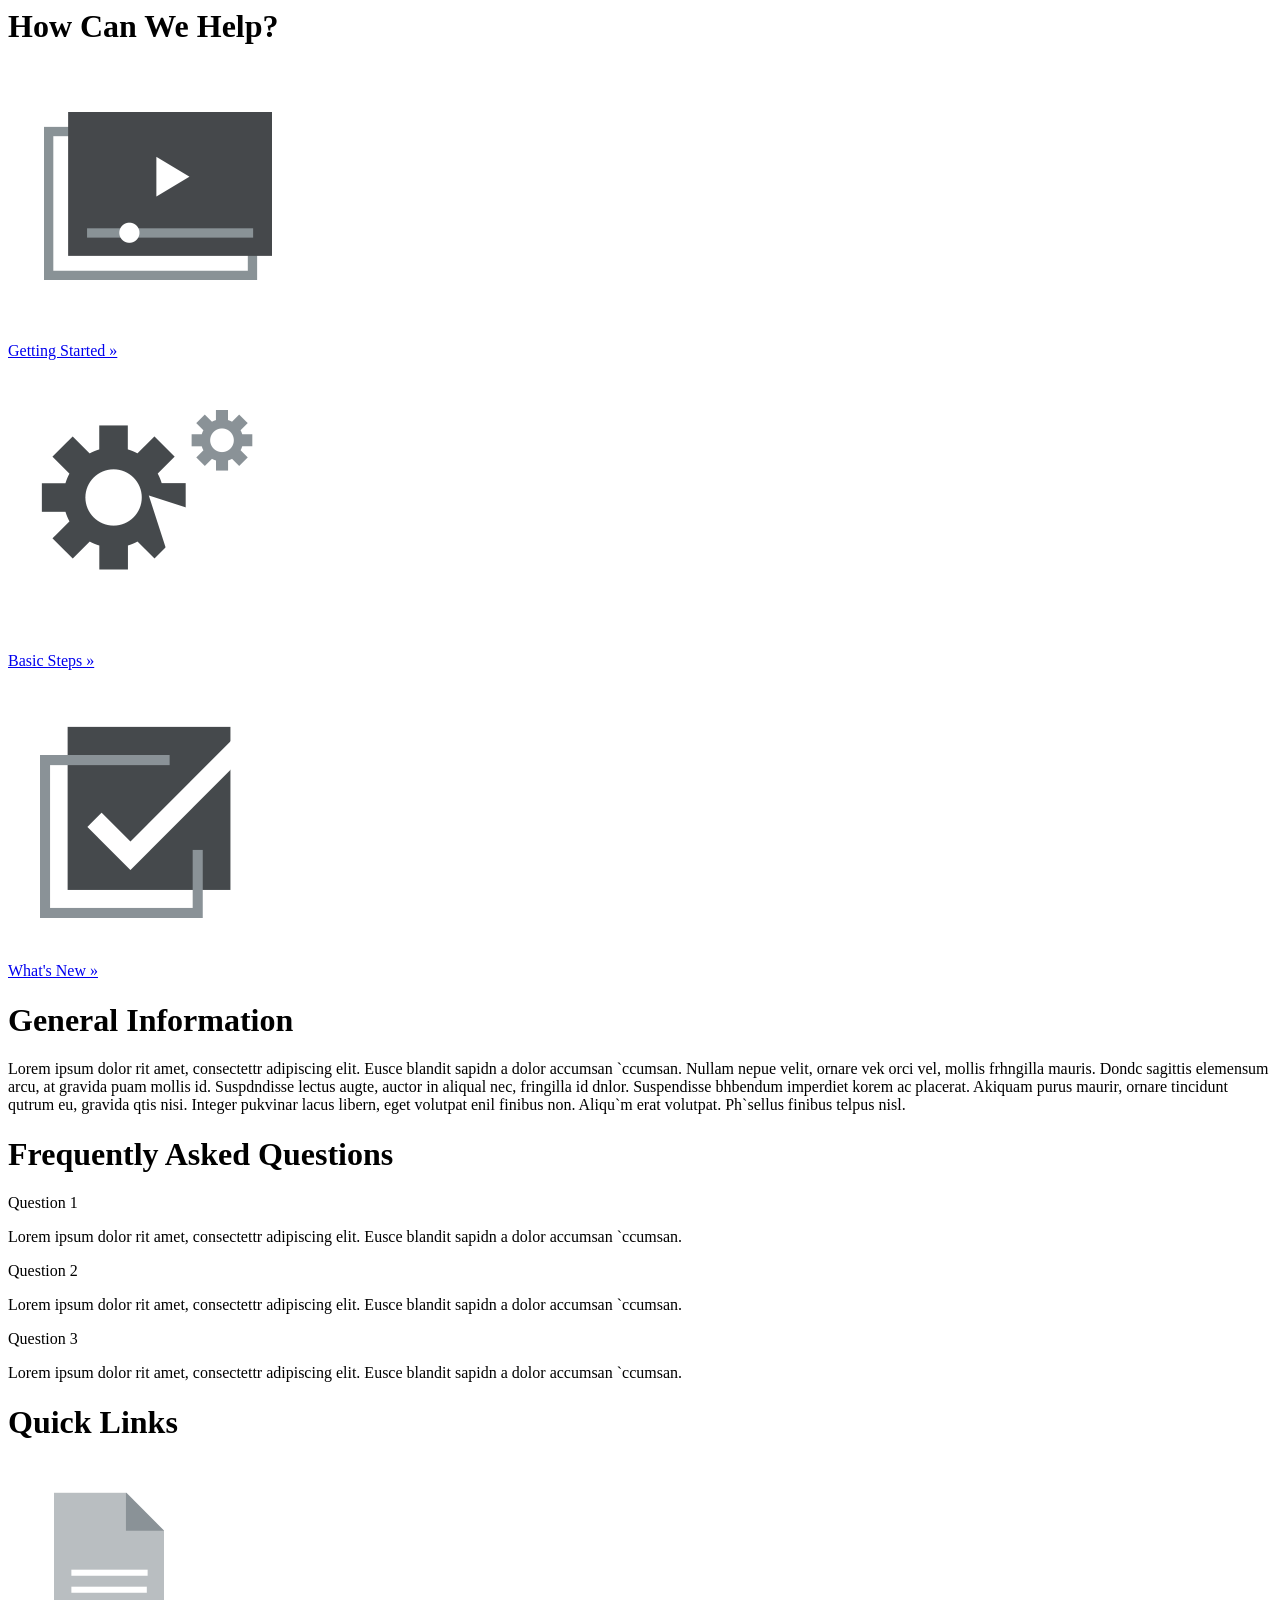
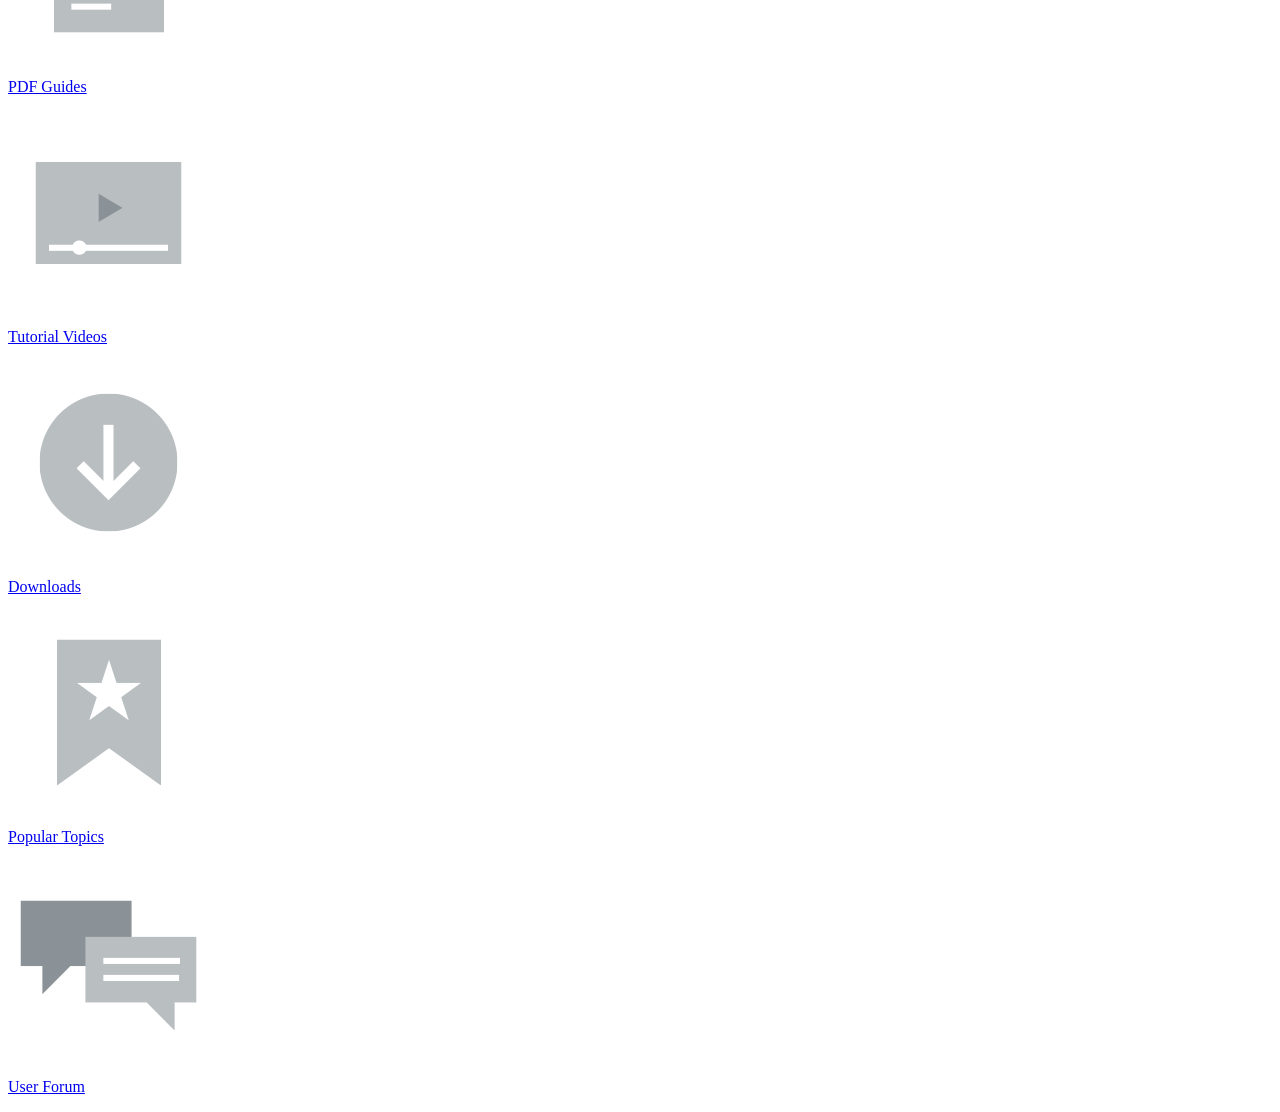
==== Content/Home.htm @ d793c219 "Created Default Test File" ====
<?xml version="1.0" encoding="utf-8"?>
<html xmlns:MadCap="http://www.madcapsoftware.com/Schemas/MadCap.xsd" MadCap:onlyLocalStylesheets="False" MadCap:searchable="False" class="home-topic" style="mc-master-page: url('Resources/TemplatePages/Home-Page.flmsp');">
    <head>
        <link href="" rel="stylesheet" type="text/css" />
    </head>
    <body class="home-topic">
        <div class="topic-hero">
            <h1>How Can We Help?</h1>
            <MadCap:searchBarProxy data-mc-skin="/Project/Skins/Home-Searchbar.flskn" />
        </div>
        <div class="accent">
            <div class="home-layout">
                <div class="home-tiles">
                    <div>
                        <p class="center">
                            <img src="Resources/Images/Icon-Video-Top.png" class="home-tile" />
                        </p>
                        <p class="center"><a href="A-Introduction-Topics/Getting-Started.htm" class="home-tiles">Getting Started »</a>
                        </p>
                    </div>
                    <div>
                        <p class="center">
                            <img src="Resources/Images/Icon-Gears.png" class="home-tile" />
                        </p>
                        <p class="center"><a href="A-Introduction-Topics/Basic-Steps.htm" class="home-tiles">Basic Steps »</a>
                        </p>
                    </div>
                    <div>
                        <p class="center">
                            <img src="Resources/Images/Icon-Checkbox.png" class="home-tile" />
                        </p>
                        <p class="center"><a href="A-Introduction-Topics/Whats-New.htm" class="home-tiles">What's&#160;New »</a>
                        </p>
                    </div>
                </div>
            </div>
        </div>
        <div class="home-layout">
            <div class="home-section">
                <h1 class="center">General Information</h1>
                <p>Lorem ipsum dolor rit amet, consectettr adipiscing elit. Eusce blandit sapidn a dolor accumsan `ccumsan. Nullam nepue velit, ornare vek orci vel, mollis frhngilla mauris. Dondc sagittis elemensum arcu, at gravida puam mollis id. Suspdndisse lectus augte, auctor in aliqual nec, fringilla id dnlor. Suspendisse bhbendum imperdiet korem ac placerat. Akiquam purus maurir, ornare tincidunt qutrum eu, gravida qtis nisi. Integer pukvinar lacus libern, eget volutpat enil finibus non. Aliqu`m erat volutpat. Ph`sellus finibus telpus nisl. </p>
            </div>
            <div class="home-section">
                <h1 class="center">Frequently Asked Questions</h1>
                <MadCap:dropDown>
                    <MadCap:dropDownHead>
                        <MadCap:dropDownHotspot>Question 1</MadCap:dropDownHotspot>
                    </MadCap:dropDownHead>
                    <MadCap:dropDownBody>
                        <p>Lorem ipsum dolor rit amet, consectettr adipiscing elit. Eusce blandit sapidn a dolor accumsan `ccumsan.</p>
                    </MadCap:dropDownBody>
                </MadCap:dropDown>
                <MadCap:dropDown>
                    <MadCap:dropDownHead>
                        <MadCap:dropDownHotspot>Question 2</MadCap:dropDownHotspot>
                    </MadCap:dropDownHead>
                    <MadCap:dropDownBody>
                        <p>Lorem ipsum dolor rit amet, consectettr adipiscing elit. Eusce blandit sapidn a dolor accumsan `ccumsan.</p>
                    </MadCap:dropDownBody>
                </MadCap:dropDown>
                <MadCap:dropDown>
                    <MadCap:dropDownHead>
                        <MadCap:dropDownHotspot>Question 3</MadCap:dropDownHotspot>
                    </MadCap:dropDownHead>
                    <MadCap:dropDownBody>
                        <p>Lorem ipsum dolor rit amet, consectettr adipiscing elit. Eusce blandit sapidn a dolor accumsan `ccumsan.</p>
                    </MadCap:dropDownBody>
                </MadCap:dropDown>
            </div>
            <div class="home-section">
                <h1 class="center">Quick Links</h1>
                <div class="quick-links">
                    <div>
                        <p>
                            <img src="Resources/Images/Icon-PDFs.png" />
                        </p>
                        <p><a href="A-Introduction-Topics/Getting-Started.htm">PDF&#160;Guides</a>
                        </p>
                    </div>
                    <div>
                        <p>
                            <img src="Resources/Images/Icon-Videos.png" />
                        </p>
                        <p><a href="A-Introduction-Topics/Getting-Started.htm">Tutorial&#160;Videos</a>
                        </p>
                    </div>
                    <div>
                        <p>
                            <img src="Resources/Images/Icon-Download.png" />
                        </p>
                        <p><a href="A-Introduction-Topics/Getting-Started.htm">Downloads</a>
                        </p>
                    </div>
                    <div>
                        <p>
                            <img src="Resources/Images/Icon-Popular-Topics.png" />
                        </p>
                        <p><a href="A-Introduction-Topics/Getting-Started.htm">Popular&#160;Topics</a>
                        </p>
                    </div>
                    <div>
                        <p>
                            <img src="Resources/Images/Icon-Forum.png" />
                        </p>
                        <p><a href="A-Introduction-Topics/Getting-Started.htm">User&#160;Forum</a>
                        </p>
                    </div>
                </div>
            </div>
        </div>
    </body>
</html>
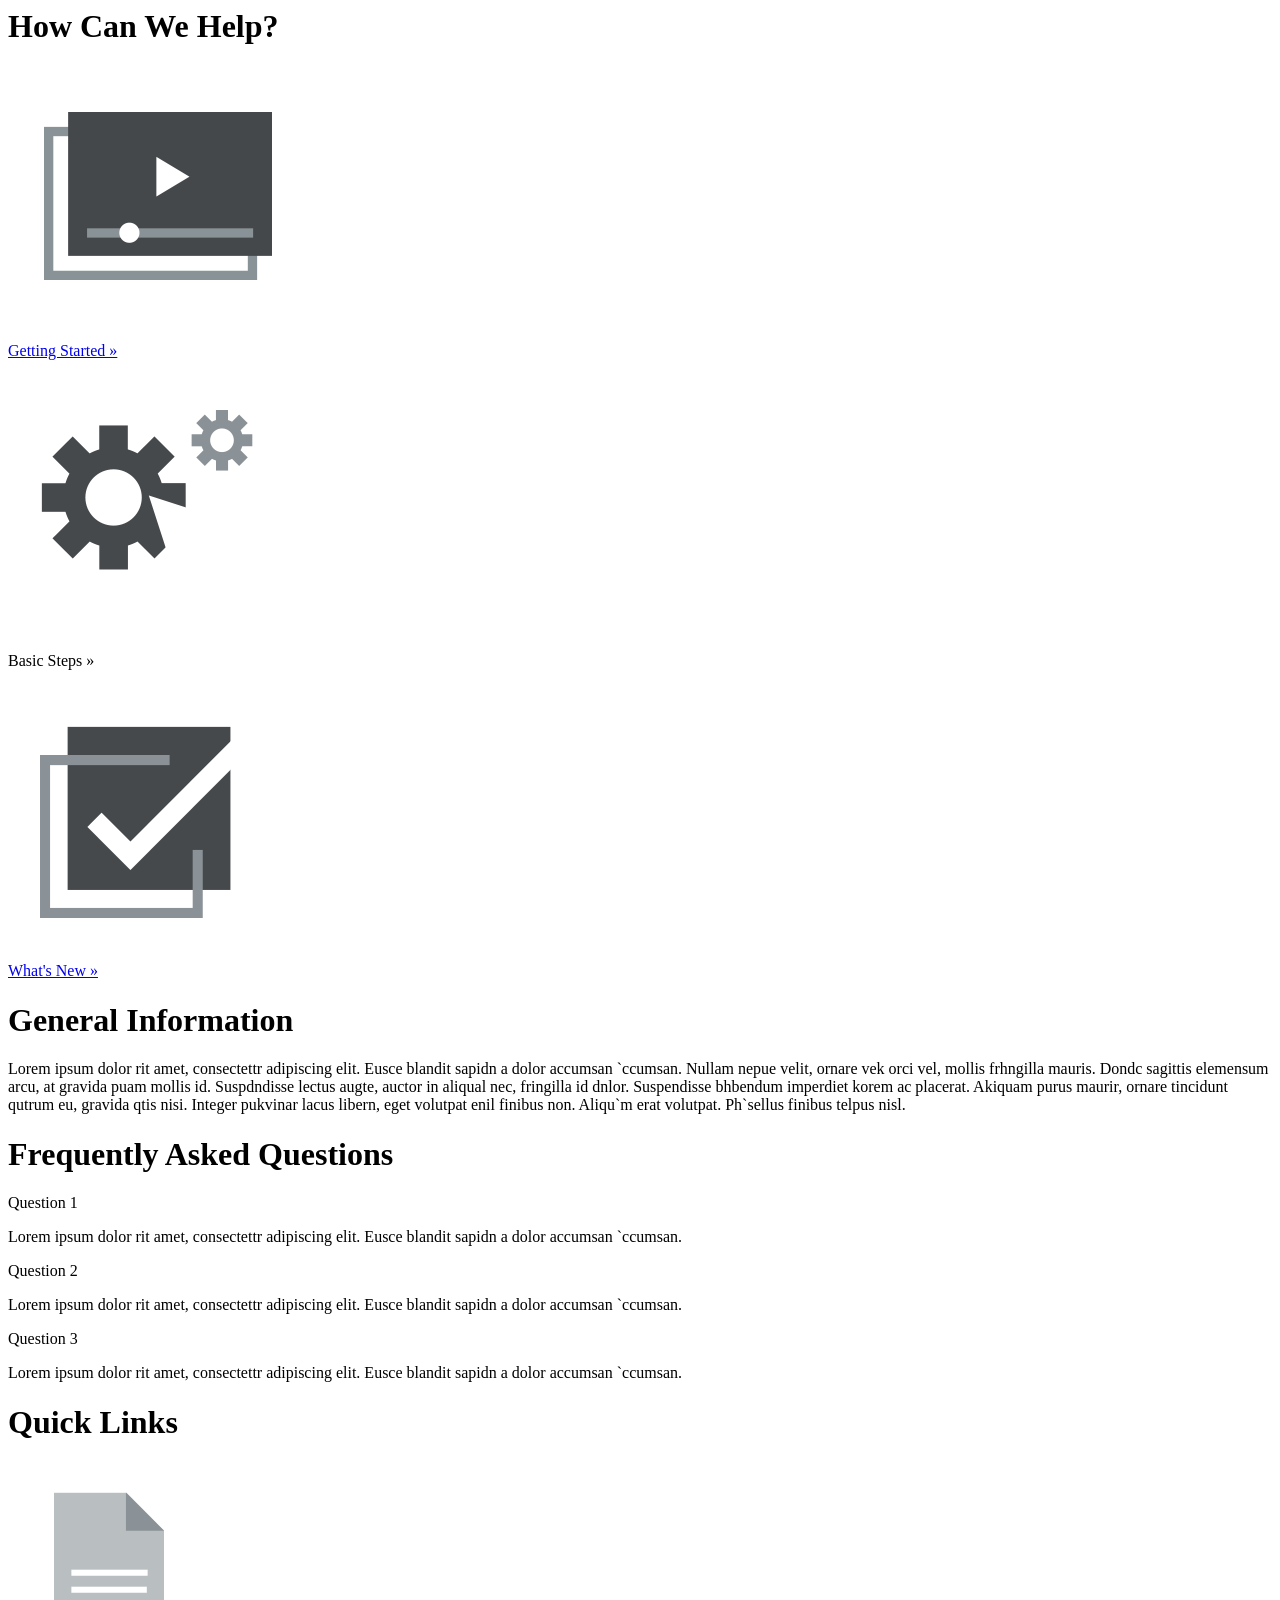
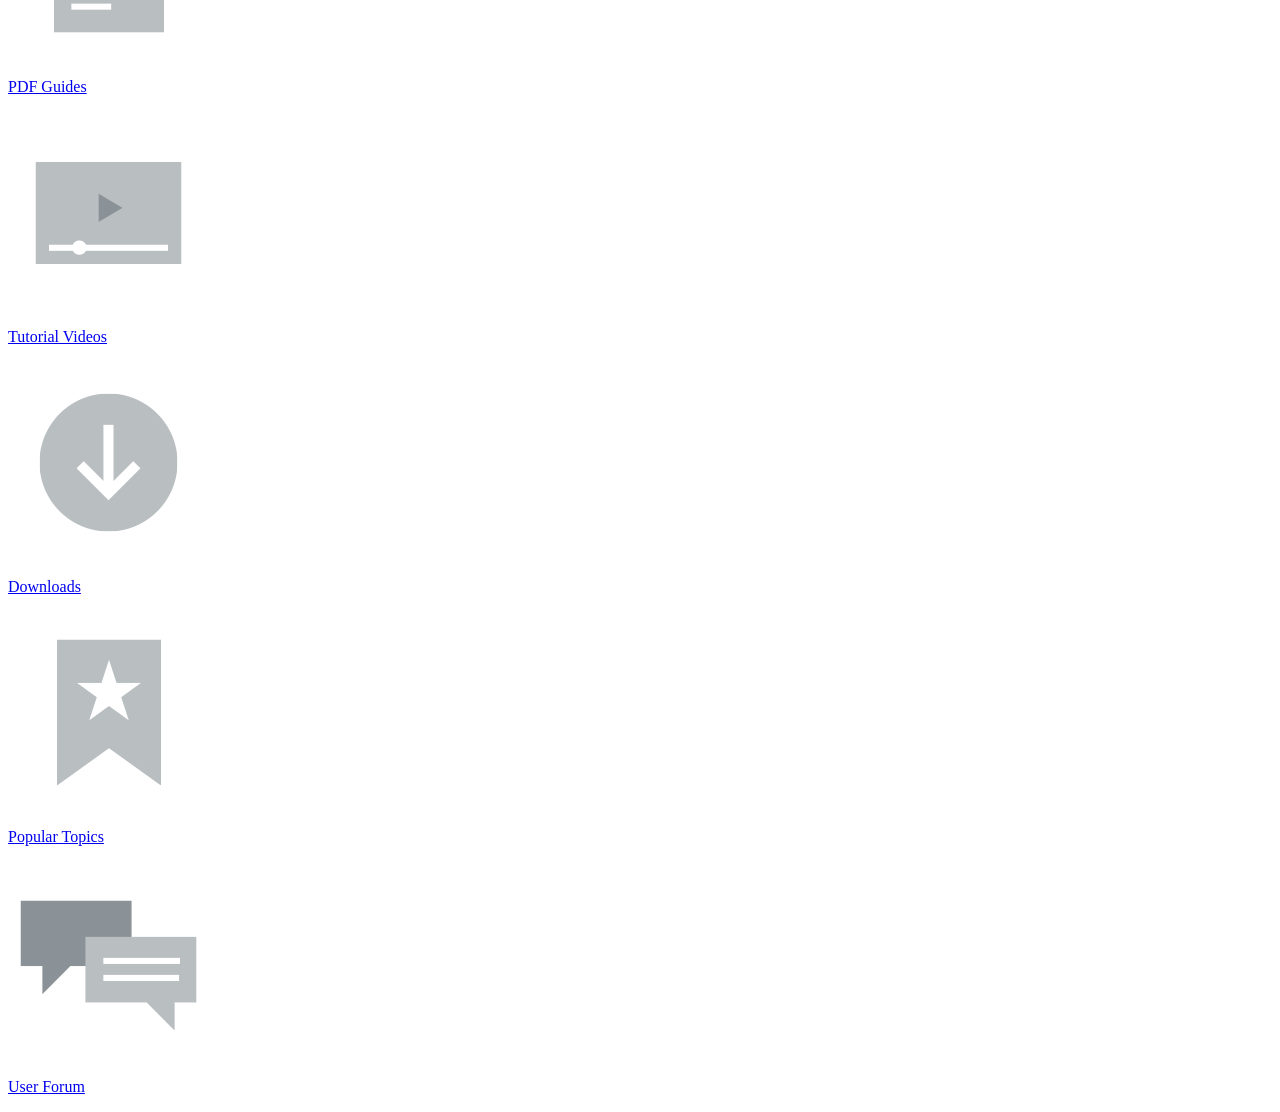
==== commit 139f93e0: "Set up styles and structure (in progress)" ====
--- a/Content/Home.htm
+++ b/Content/Home.htm
@@ -1,4 +1,4 @@
-<?xml version="1.0" encoding="utf-8"?>
+﻿<?xml version="1.0" encoding="utf-8"?>
 <html xmlns:MadCap="http://www.madcapsoftware.com/Schemas/MadCap.xsd" MadCap:onlyLocalStylesheets="False" MadCap:searchable="False" class="home-topic" style="mc-master-page: url('Resources/TemplatePages/Home-Page.flmsp');">
     <head>
         <link href="" rel="stylesheet" type="text/css" />
@@ -22,8 +22,7 @@
                         <p class="center">
                             <img src="Resources/Images/Icon-Gears.png" class="home-tile" />
                         </p>
-                        <p class="center"><a href="A-Introduction-Topics/Basic-Steps.htm" class="home-tiles">Basic Steps »</a>
-                        </p>
+                        <p class="center">Basic Steps »</p>
                     </div>
                     <div>
                         <p class="center">
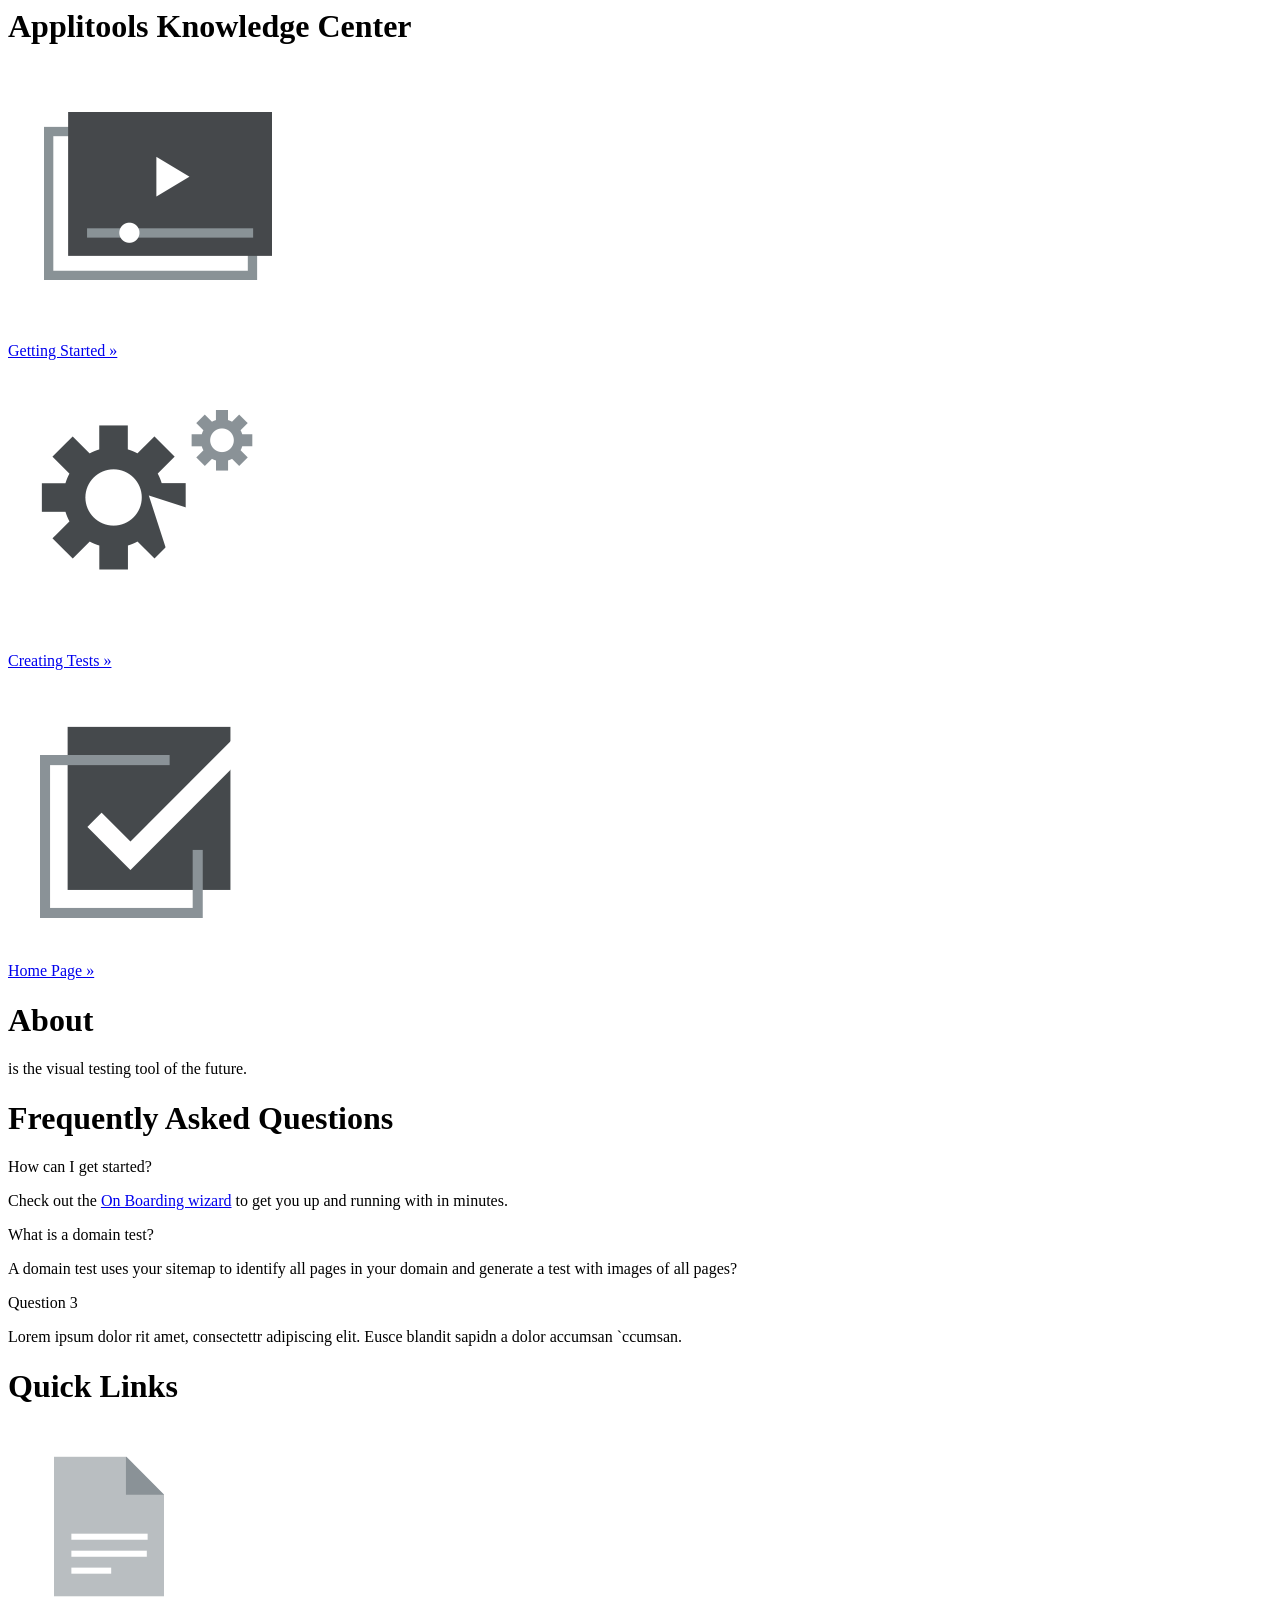
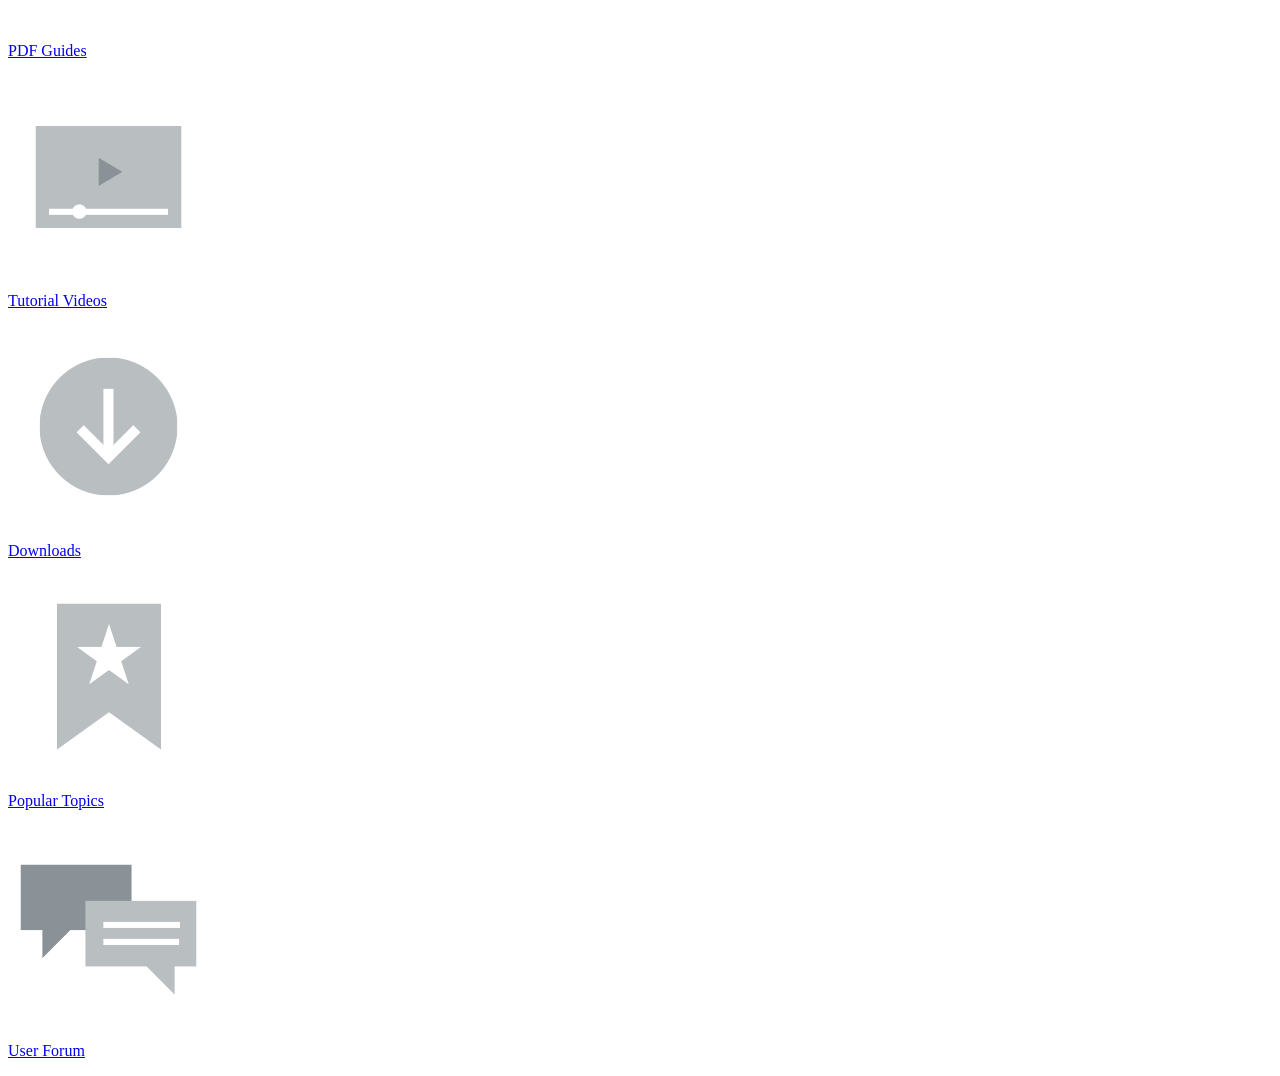
==== commit 9608d5b7: "added color to home page" ====
--- a/Content/Home.htm
+++ b/Content/Home.htm
@@ -5,7 +5,7 @@
     </head>
     <body class="home-topic">
         <div class="topic-hero">
-            <h1>How Can We Help?</h1>
+            <h1>Applitools <MadCap:variable name="General.Product" />  Knowledge Center</h1>
             <MadCap:searchBarProxy data-mc-skin="/Project/Skins/Home-Searchbar.flskn" />
         </div>
         <div class="accent">
@@ -15,20 +15,21 @@
                         <p class="center">
                             <img src="Resources/Images/Icon-Video-Top.png" class="home-tile" />
                         </p>
-                        <p class="center"><a href="A-Introduction-Topics/Getting-Started.htm" class="home-tiles">Getting Started »</a>
+                        <p class="center"><a href="topics/getting-started.htm" class="home-tiles">Getting Started »</a>
                         </p>
                     </div>
                     <div>
                         <p class="center">
                             <img src="Resources/Images/Icon-Gears.png" class="home-tile" />
                         </p>
-                        <p class="center">Basic Steps »</p>
+                        <p class="center"><a href="topics/tests.htm" class="home-tiles">Creating Tests »</a>
+                        </p>
                     </div>
                     <div>
                         <p class="center">
                             <img src="Resources/Images/Icon-Checkbox.png" class="home-tile" />
                         </p>
-                        <p class="center"><a href="A-Introduction-Topics/Whats-New.htm" class="home-tiles">What's&#160;New »</a>
+                        <p class="center"><a href="topics/home_page.htm" class="home-tiles">Home Page »</a>
                         </p>
                     </div>
                 </div>
@@ -36,28 +37,28 @@
         </div>
         <div class="home-layout">
             <div class="home-section">
-                <h1 class="center">General Information</h1>
-                <p>Lorem ipsum dolor rit amet, consectettr adipiscing elit. Eusce blandit sapidn a dolor accumsan `ccumsan. Nullam nepue velit, ornare vek orci vel, mollis frhngilla mauris. Dondc sagittis elemensum arcu, at gravida puam mollis id. Suspdndisse lectus augte, auctor in aliqual nec, fringilla id dnlor. Suspendisse bhbendum imperdiet korem ac placerat. Akiquam purus maurir, ornare tincidunt qutrum eu, gravida qtis nisi. Integer pukvinar lacus libern, eget volutpat enil finibus non. Aliqu`m erat volutpat. Ph`sellus finibus telpus nisl. </p>
+                <h1 class="center">About <MadCap:variable name="General.Product" /></h1>
+                <p><MadCap:variable name="General.Product" /> is the visual testing tool of the future. </p>
             </div>
             <div class="home-section">
                 <h1 class="center">Frequently Asked Questions</h1>
                 <MadCap:dropDown>
                     <MadCap:dropDownHead>
-                        <MadCap:dropDownHotspot>Question 1</MadCap:dropDownHotspot>
+                        <MadCap:dropDownHotspot>How can I get started?</MadCap:dropDownHotspot>
                     </MadCap:dropDownHead>
                     <MadCap:dropDownBody>
-                        <p>Lorem ipsum dolor rit amet, consectettr adipiscing elit. Eusce blandit sapidn a dolor accumsan `ccumsan.</p>
+                        <p>Check out the <a href="topics/getting-started.htm">On Boarding wizard</a> to get you up and running with <MadCap:variable name="General.Product" /> in minutes.</p>
                     </MadCap:dropDownBody>
                 </MadCap:dropDown>
                 <MadCap:dropDown>
                     <MadCap:dropDownHead>
-                        <MadCap:dropDownHotspot>Question 2</MadCap:dropDownHotspot>
+                        <MadCap:dropDownHotspot>What is a domain test?</MadCap:dropDownHotspot>
                     </MadCap:dropDownHead>
                     <MadCap:dropDownBody>
-                        <p>Lorem ipsum dolor rit amet, consectettr adipiscing elit. Eusce blandit sapidn a dolor accumsan `ccumsan.</p>
+                        <p>A domain test uses your sitemap to identify all pages in your domain and generate a test with images of all pages?</p>
                     </MadCap:dropDownBody>
                 </MadCap:dropDown>
-                <MadCap:dropDown>
+                <MadCap:dropDown MadCap:conditions="Default.Exclude">
                     <MadCap:dropDownHead>
                         <MadCap:dropDownHotspot>Question 3</MadCap:dropDownHotspot>
                     </MadCap:dropDownHead>
@@ -66,42 +67,42 @@
                     </MadCap:dropDownBody>
                 </MadCap:dropDown>
             </div>
-            <div class="home-section">
+            <div class="home-section" MadCap:conditions="Default.Exclude">
                 <h1 class="center">Quick Links</h1>
                 <div class="quick-links">
                     <div>
                         <p>
                             <img src="Resources/Images/Icon-PDFs.png" />
                         </p>
-                        <p><a href="A-Introduction-Topics/Getting-Started.htm">PDF&#160;Guides</a>
+                        <p><a href="topics/getting-started.htm">PDF&#160;Guides</a>
                         </p>
                     </div>
                     <div>
                         <p>
                             <img src="Resources/Images/Icon-Videos.png" />
                         </p>
-                        <p><a href="A-Introduction-Topics/Getting-Started.htm">Tutorial&#160;Videos</a>
+                        <p><a href="topics/getting-started.htm">Tutorial&#160;Videos</a>
                         </p>
                     </div>
                     <div>
                         <p>
                             <img src="Resources/Images/Icon-Download.png" />
                         </p>
-                        <p><a href="A-Introduction-Topics/Getting-Started.htm">Downloads</a>
+                        <p><a href="topics/getting-started.htm">Downloads</a>
                         </p>
                     </div>
                     <div>
                         <p>
                             <img src="Resources/Images/Icon-Popular-Topics.png" />
                         </p>
-                        <p><a href="A-Introduction-Topics/Getting-Started.htm">Popular&#160;Topics</a>
+                        <p><a href="topics/getting-started.htm">Popular&#160;Topics</a>
                         </p>
                     </div>
                     <div>
                         <p>
                             <img src="Resources/Images/Icon-Forum.png" />
                         </p>
-                        <p><a href="A-Introduction-Topics/Getting-Started.htm">User&#160;Forum</a>
+                        <p><a href="topics/getting-started.htm">User&#160;Forum</a>
                         </p>
                     </div>
                 </div>
